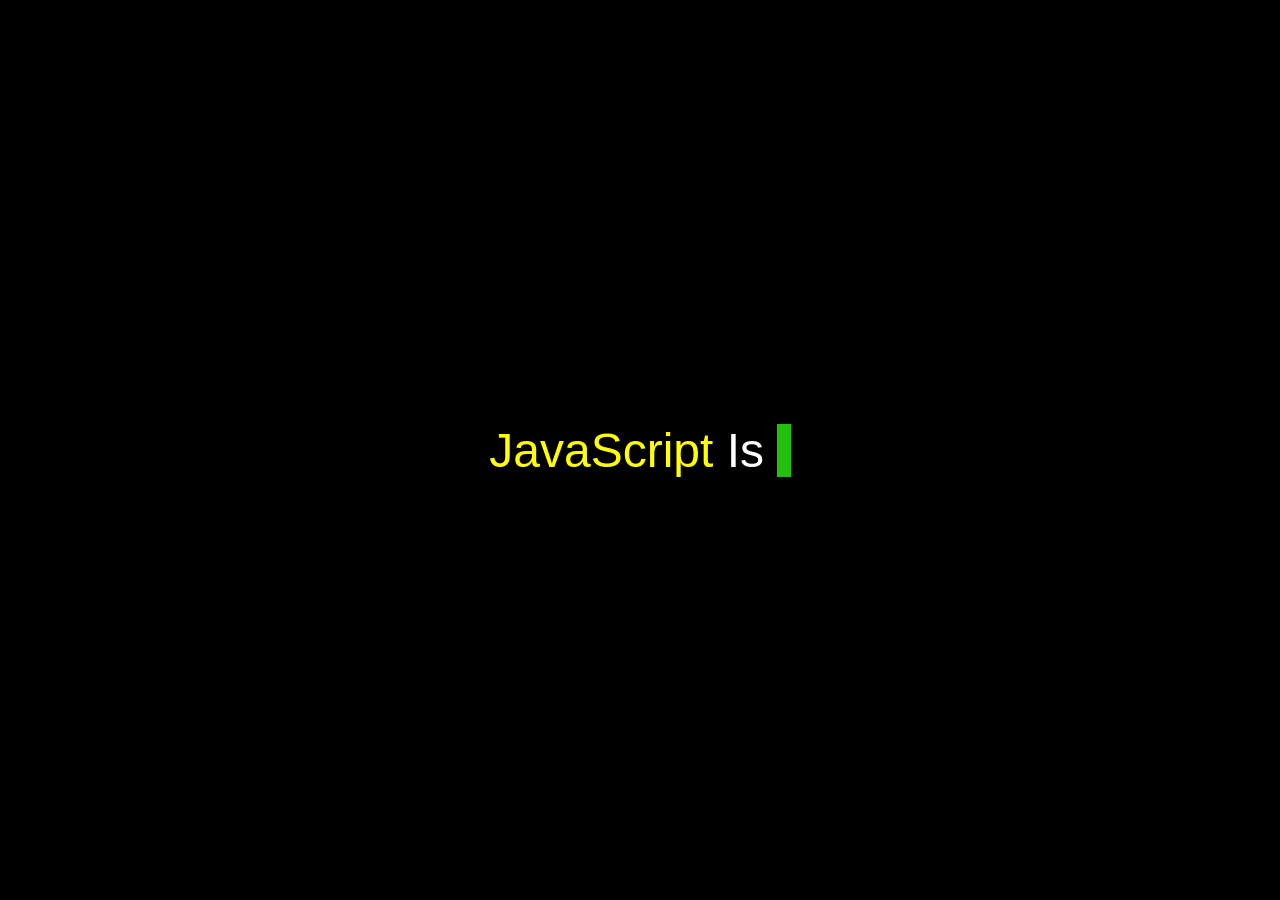
==== Auto_Text-01/index.html @ ed13b88a "initial commit" ====
<html lang="en">
  <head>
    <meta charset="UTF-8" />
    <meta http-equiv="X-UA-Compatible" content="IE=edge" />
    <meta name="viewport" content="width=device-width, initial-scale=1.0" />
    <title>Auto_Text-01</title>
    <link rel="stylesheet" href="style.css" />
  </head>
  <body>
    <p>
      <span class="js">JavaScript</span> Is <span class="typed-text"></span>
      <span class="cursor">&nbsp;</span>
    </p>

    <script src="script.js"></script>
  </body>
</html>
---- Auto_Text-01/style.css ----
* {
  padding: 0;
  margin: 0;
  box-sizing: border-box;
}

body {
  display: flex;
  justify-content: center;
  align-items: center;
  height: 100vh;
  font-family: sans-serif;
  background: #000;
  color: #fff;
}

p {
  font-size: 3rem;
}

.js {
  color: yellow;
}

.typed-text {
  color: #20c20e;
}

.cursor {
  background: #20c20e;
}
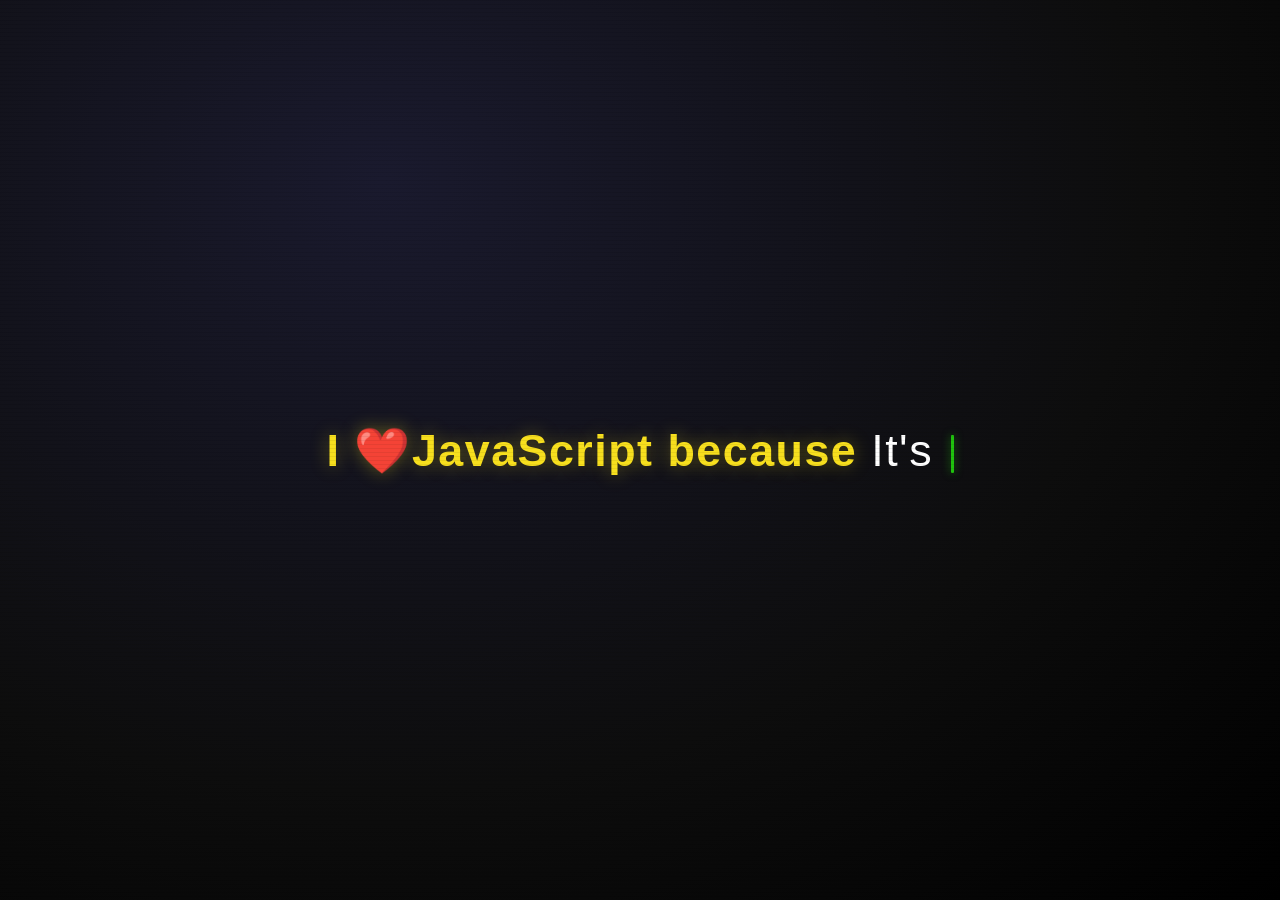
==== commit 6d6ef301: "make ui clean" ====
--- a/Auto_Text-01/index.html
+++ b/Auto_Text-01/index.html
@@ -8,7 +8,7 @@
   </head>
   <body>
     <p>
-      <span class="js">JavaScript</span> Is <span class="typed-text"></span>
+      <span class="js">I ❤️JavaScript because</span> It's <span class="typed-text"></span>
       <span class="cursor">&nbsp;</span>
     </p>
 
--- a/Auto_Text-01/style.css
+++ b/Auto_Text-01/style.css
@@ -1,3 +1,4 @@
+
 * {
   padding: 0;
   margin: 0;
@@ -9,23 +10,81 @@
   justify-content: center;
   align-items: center;
   height: 100vh;
-  font-family: sans-serif;
-  background: #000;
+  font-family: 'Poppins', sans-serif;
+
+  background: radial-gradient(ellipse at 30% 20%, #1a1a2e 0%, #0d0d0d 60%, #000 100%);
+
   color: #fff;
 }
 
+body::before {
+  content: '';
+  position: fixed;
+  inset: 0;
+  background: repeating-linear-gradient(
+    0deg,
+    transparent,
+    transparent 3px,
+    rgba(0, 0, 0, 0.06) 3px,
+    rgba(0, 0, 0, 0.06) 4px
+  );
+  pointer-events: none;
+  z-index: 0;
+}
+
+.card {
+  background: rgba(255, 255, 255, 0.03);
+  border: 1px solid rgba(255, 255, 255, 0.07);
+  border-radius: 16px;
+  padding: 48px 64px;
+  backdrop-filter: blur(4px);
+  position: relative;
+  z-index: 1;
+}
+
 p {
-  font-size: 3rem;
+  font-size: 2.8rem;
+  letter-spacing: 1.5px;
+  line-height: 1.3;
+  white-space: nowrap;
 }
 
 .js {
-  color: yellow;
+  color: #f7df1e;
+  font-weight: 700;
+
+  text-shadow: 0 0 18px rgba(247, 223, 30, 0.35);
 }
 
 .typed-text {
+  font-family: 'Fira Code', 'Poppins', monospace;
+
   color: #20c20e;
+  font-weight: 500;
+  letter-spacing: 2px;
+
+  text-shadow: 0 0 12px rgba(32, 194, 14, 0.3);
 }
 
 .cursor {
+  display: inline-block;
+  width: 2.5px;
+  height: 0.85em;
   background: #20c20e;
+  margin-left: 4px;
+  vertical-align: middle;
+  border-radius: 1px;
+
+  box-shadow: 0 0 8px rgba(32, 194, 14, 0.6);
+
+  animation: blink 0.75s ease-in-out infinite;
+}
+
+@keyframes blink {
+  0%, 45%, 55%, 100% {
+    opacity: 1;
+  }
+  50% {
+    opacity: 0;
+  }
 }
